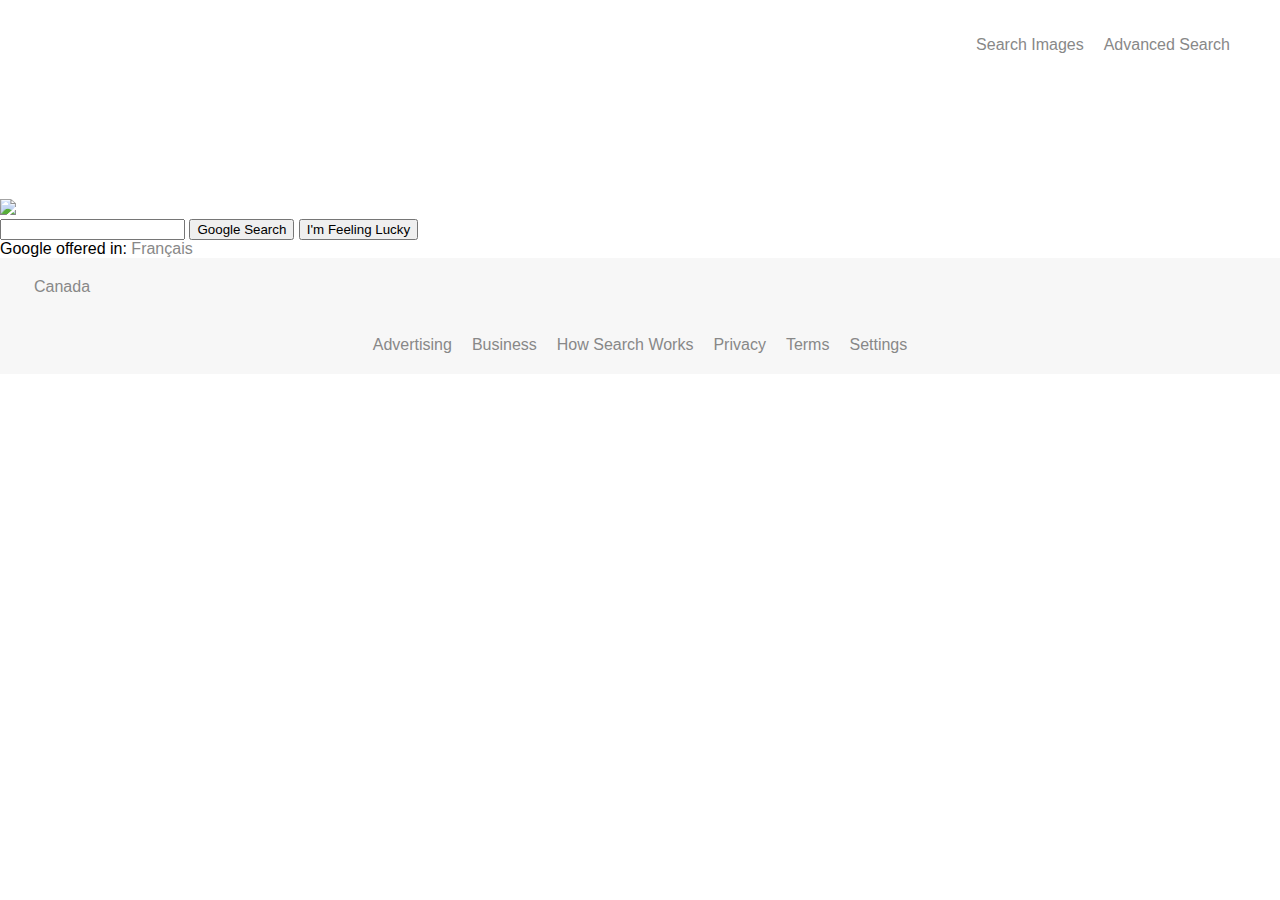
==== index.html @ 8891ec12 "header, footer ready" ====
<!DOCTYPE html>
<html lang="en">
    <head>
        <title>Google Clone</title>
        <script src="https://use.fontawesome.com/2180418238.js"></script>
        <link rel="stylesheet" type="text/css" href="style.css">
    </head>
    
    <body>
        <header>
            <ul>
                <li><a href="image_search.html">Search Images</a></li>
                <li><a href="advanced_search.html">Advanced Search</a></li>
                <li><i class="fa fa-th"></i></li>
                <li><i class="fa fa-user"></i></li>
            </ul>
        </header>

        <section>
            <img src="images/google_img.png">
            <form action="https://google.com/search" target="_blank">
                <span class="fa fa-search"></span>
                <input type="text" name="q">
                <input type="submit" value="Google Search">
                <input type="submit" name="btnI" value="I'm Feeling Lucky">
            </form>
            <p>Google offered in: <a href="#">Français</a></p>
        </section>
        <footer>
            <div class="footer1">
                <ul>
                    <li><a href="#">Canada</a></li>
                </ul>
            </div>
            <div class="footer2">
                <ul>
                    <li><a href="#">Advertising</a></li>
                    <li><a href="#">Business</a></li>
                    <li><a href="#">How Search Works</a></li>
                    <li><a href="#">Privacy</a></li>
                    <li><a href="#">Terms</a></li>
                    <li><a href="#">Settings</a></li>
                </ul>
            </div>
        </footer>
    </body>
</html>
---- style.css ----
/* --------- Defaults ---------*/

body, ul, li, img, p, h1, h2, h3, h4, h5, h6, hr {
    margin: 0;
    padding: 0;
    font-family: sans-serif;
}
li {
    list-style-type: none;
    padding: 0 10px;
}
a, i {
    text-decoration: none;
    color: #888;
}

/* --------- Header --------- */

header {
    display: flex;
    height: 10vh;
}

header > ul {
    display: flex;
    flex-grow: 1;
    flex-wrap: wrap;
    justify-content: flex-end;
    align-items: center;
}

/* --------- Main ------- */

section {

    
}
img {
    width: 100%;
    height: auto;
    max-width: 271px;
    padding-top: 109px; 
    
}


/* ------------ Footer -------- */

.footer1, .footer2 {
    background: #f7f7f7;
    padding: 20px 1.5em;

}
.footer1 > ul {
    display: flex;
}
.footer2 > ul {
    display: flex;
    justify-content: center;
    flex-wrap: wrap;
}
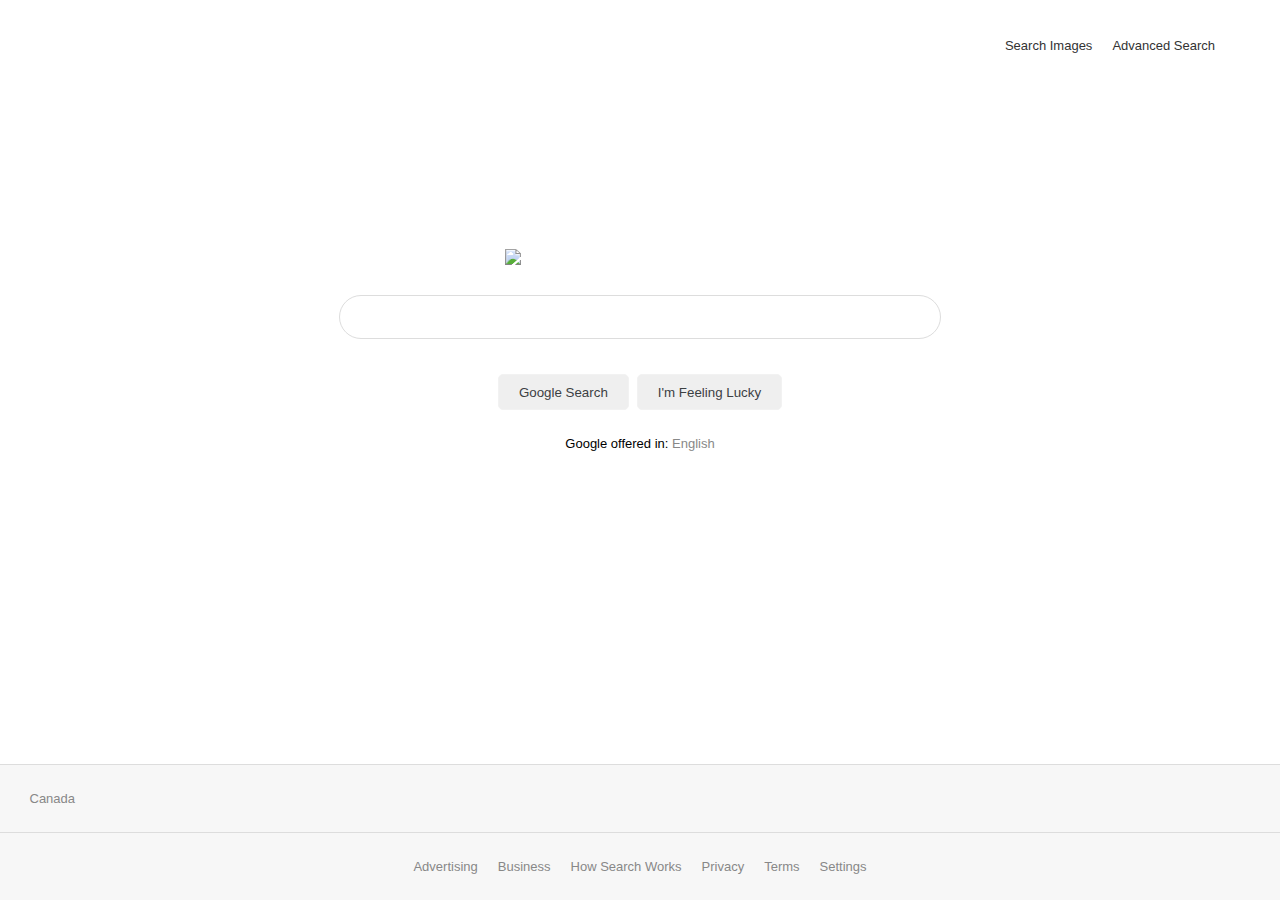
==== commit b5883bd7: "cambios en el diseño de la página" ====
--- a/index.html
+++ b/index.html
@@ -17,14 +17,18 @@
         </header>
 
         <section>
-            <img src="images/google_img.png">
+            <div class="image_container"><img src="images/google_img.png"></div>
             <form action="https://google.com/search" target="_blank">
-                <span class="fa fa-search"></span>
-                <input type="text" name="q">
-                <input type="submit" value="Google Search">
-                <input type="submit" name="btnI" value="I'm Feeling Lucky">
+                <div class="search_bar">
+                    <i class="fa fa-search"></i>
+                    <input type="text" name="q">
+                </div>
+                <div class="search_buttons">
+                    <input type="submit" value="Google Search">
+                    <input type="submit" name="btnI" value="I'm Feeling Lucky">
+                </div>
             </form>
-            <p>Google offered in: <a href="#">Français</a></p>
+            <p>Google offered in: <a href="#">English</a></p>
         </section>
         <footer>
             <div class="footer1">
--- a/style.css
+++ b/style.css
@@ -3,8 +3,27 @@
 body, ul, li, img, p, h1, h2, h3, h4, h5, h6, hr {
     margin: 0;
     padding: 0;
-    font-family: sans-serif;
+      font: 13px/27px Roboto,RobotoDraft,Arial,sans-serif;
+        font-style: normal;
+        font-variant-caps: normal;
+        font-weight: normal;
+        font-stretch: normal;
+        font-size: 13px;
+        line-height: 27px;
+        font-family: Roboto, RobotoDraft, Arial, sans-serif;
+        font-size-adjust: none;
+        font-kerning: auto;
+        font-optical-sizing: auto;
+        font-variant-alternates: normal;
+        font-variant-east-asian: normal;
+        font-variant-ligatures: normal;
+        font-variant-numeric: normal;
+        font-variant-position: normal;
+        font-language-override: normal;
+        font-feature-settings: normal;
+        font-variation-settings: normal;
 }
+
 li {
     list-style-type: none;
     padding: 0 10px;
@@ -12,6 +31,10 @@
 a, i {
     text-decoration: none;
     color: #888;
+    font-size: 13px;
+}
+a:hover {
+    text-decoration: underline;
 }
 
 /* --------- Header --------- */
@@ -20,44 +43,116 @@
     display: flex;
     height: 10vh;
 }
-
-header > ul {
+header a {
+    color: #333;
+}
+header  ul {
     display: flex;
     flex-grow: 1;
     flex-wrap: wrap;
     justify-content: flex-end;
     align-items: center;
+    padding: 0 15px;
 }
 
 /* --------- Main ------- */
 
 section {
+    height: 75vh;
+}
 
-    
+/* -------- Google Image ------- */
+.image_container {
+    display: flex;
+    justify-content: center;
+
 }
-img {
+.image_container img{
     width: 100%;
-    height: auto;
     max-width: 271px;
     padding-top: 109px; 
-    
+    margin-top: 50px;
+}
+/* ------  Search Bar ----------*/
+.search_bar {
+    display: flex;
+    justify-content: center;
+    align-items: center;
 }
 
+.search_bar input {
+    outline: none;
+    font-size: 16px;
+    width: 500px;
+    height: 40px;
+    border: 1px solid #ddd;
+    border-radius: 30px;
+    padding-left: 50px;
+    padding-right: 50px;
+    margin: 30px 0px ;
+    margin-right: 50px
+}
+.search_bar > input:hover {
+    box-shadow: 0 0 5px  rgba(0,0,0, 0.2);
+}
+.search_bar i {
+    width: 50px;
+    position: relative;
+    left: 68px;
+}
+/* ------------ Search Buttons --------*/
+
+.search_buttons {
+    display: flex;
+    justify-content: center;
+}
+.search_buttons input {
+    color: #3c4043;
+    border: 1px solid #f2f2f2;
+    margin: 5px 4px;
+    padding: 0 20px;   
+    line-height: 27px;
+    height: 36px;
+    cursor: pointer;
+    border-radius: 5px;
+}
+
+.search_buttons > input:hover {
+    color: #222;
+    border: 1px solid #ccc;
+    box-shadow: 0 0 1px rgba(0,0,0, 0.2);
+}
+
+p {
+    margin-top: 15px;
+    font-size: 13px;
+    text-align: center;
+}
 
 /* ------------ Footer -------- */
-
+footer {
+    width: 100%;
+    position: fixed;
+    bottom: 0;
+}
 .footer1, .footer2 {
     background: #f7f7f7;
     padding: 20px 1.5em;
-
+    
 }
-.footer1 > ul {
+.footer1 {
+    border-top: 1px solid #ddd;
+    border-bottom: 1px solid #ddd;
+}
+.footer1  ul {
     display: flex;
+    align-items: center;
 }
-.footer2 > ul {
+.footer2  ul {
     display: flex;
     justify-content: center;
     flex-wrap: wrap;
+    align-items: flex-start;
 }
 
 
